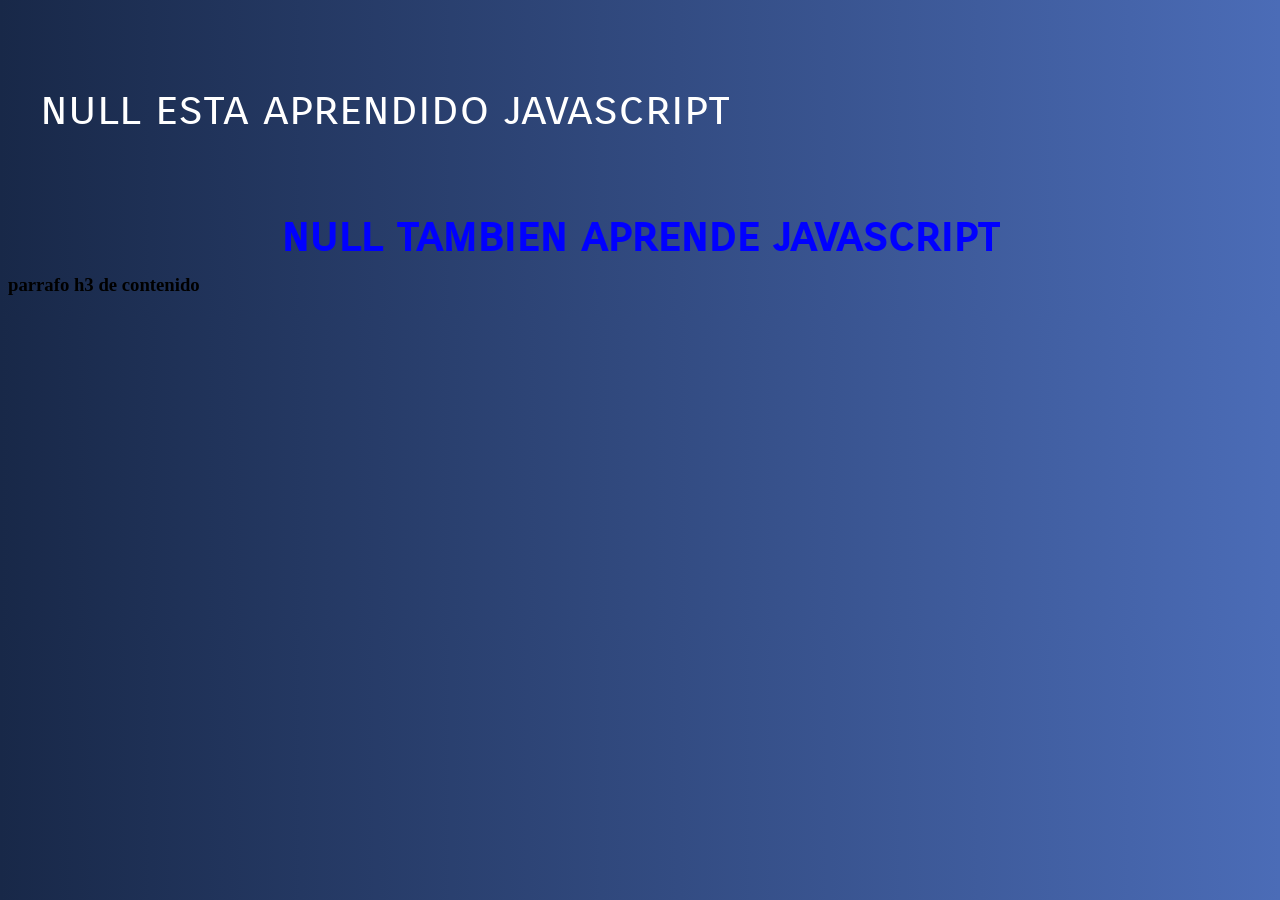
==== UDEMY/JavaScriptModerno/Curso JS Moderno/01-Introduccion/index.html @ 88592134 "Se agregan los cursos realizados para html y javascript de udemy" ====
<!DOCTYPE html>
<html lang="en">
<head>
    <meta charset="UTF-8">
    <meta name="viewport" content="width=device-width, initial-scale=1.0">
    <title>Document</title>
    <link href="https://fonts.googleapis.com/css2?family=Carrois+Gothic+SC&display=swap" rel="stylesheet"> 
    <link rel="stylesheet" href="../assets/css/style.css">
</head>
<body>
    <div class="contenido">
        <h1>JavaScript Moderno</h1>
        <a href="http://www.codigoconjuan.com" target="_blank">codigoconjuan.com</a>
        <p>Introducción</p>
        <p class="hashtag">#JSModernoConJuan</p>
    </div>
    <div >
        <h1 class="contenido2">Titulo de contenido 2</h1>
        <h3> parrafo h3 de contenido</h3>
    </div>
    <script src="js/app.js"></script> <!-- esto añade interacciones a mi pagina web, se recomienda dejarlos al final del body-->
    <script src="js/utilidades_console.js"></script>
   
</body>
</html>
---- UDEMY/JavaScriptModerno/Curso JS Moderno/assets/css/style.css ----
body {
    background: #4b6cb7;  /* fallback for old browsers */
    background: -webkit-linear-gradient(to right, #182848, #4b6cb7);  /* Chrome 10-25, Safari 5.1-6 */
    background: linear-gradient(to right, #182848, #4b6cb7); /* W3C, IE 10+/ Edge, Firefox 16+, Chrome 26+, Opera 12+, Safari 7+ */
}

h1, p, a {
    font-family: 'Carrois Gothic SC', sans-serif;
    display: block;
    text-align: center;
    line-height:.8;
    color: white;
}

.contenido2 {
    max-width: 1200px;
    margin: 5rem auto 0 auto;
    color: blue;
    font-size: 3rem;
    font-family: 'Carrois Gothic SC', sans-serif;
}
.contenido {
    max-width: 1200px;
    margin: 5rem auto 0 auto;
    color: white;
    font-size: 3rem;
    font-family: 'Carrois Gothic SC', sans-serif;
}
h1 {
    font-size: 4rem;
}
a {
    font-size: 1.4rem;
}
p {
    font-size: 2.2rem;
}

.hashtag {
    font-family: Arial, Helvetica, sans-serif;
}
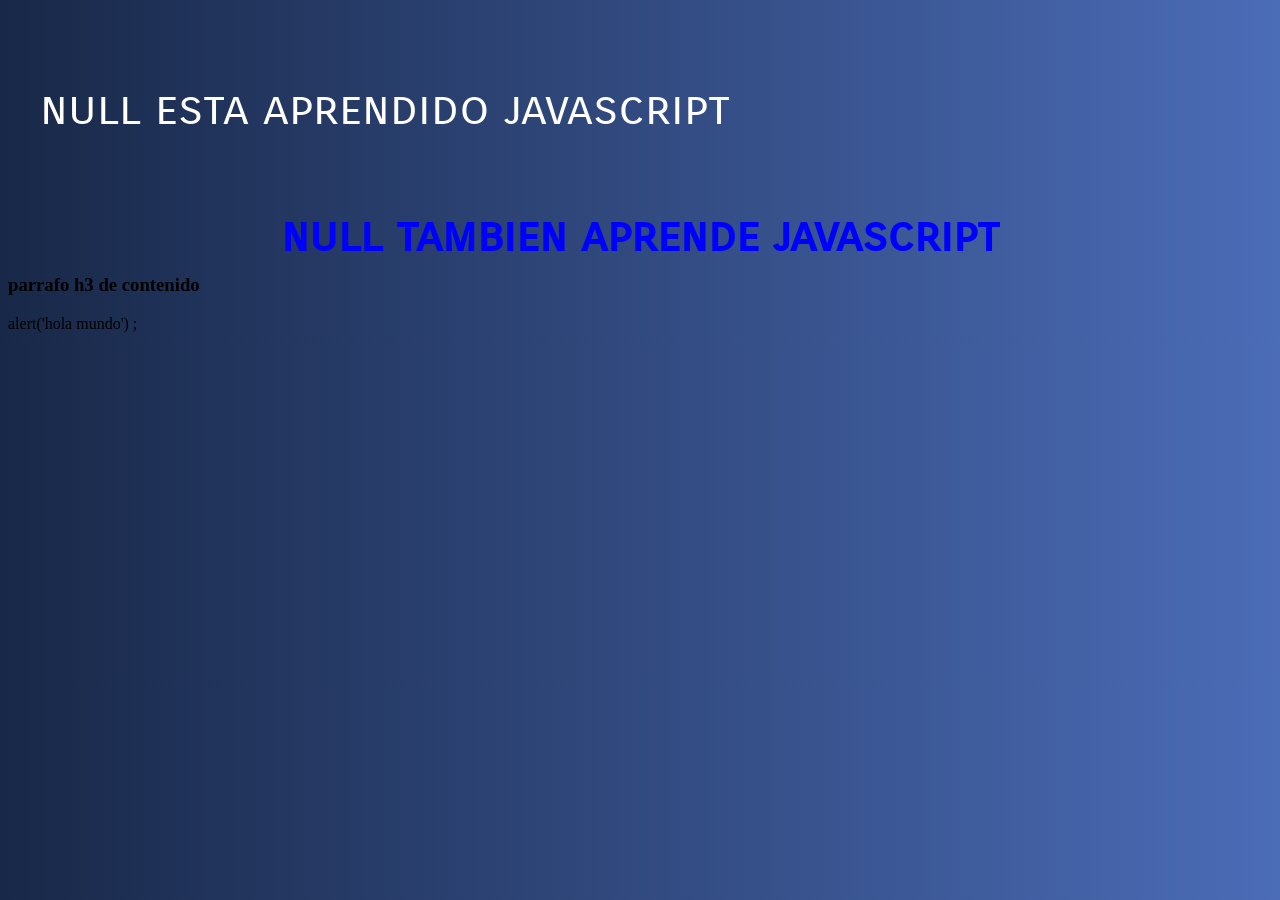
==== commit 454f31fd: "Avance universidad html, iniciando tema CSS" ====
--- a/UDEMY/JavaScriptModerno/Curso JS Moderno/01-Introduccion/index.html
+++ b/UDEMY/JavaScriptModerno/Curso JS Moderno/01-Introduccion/index.html
@@ -18,6 +18,9 @@
         <h1 class="contenido2">Titulo de contenido 2</h1>
         <h3> parrafo h3 de contenido</h3>
     </div>
+    <scrip>
+       alert('hola mundo') ;
+    </scrip>
     <script src="js/app.js"></script> <!-- esto añade interacciones a mi pagina web, se recomienda dejarlos al final del body-->
     <script src="js/utilidades_console.js"></script>
    
